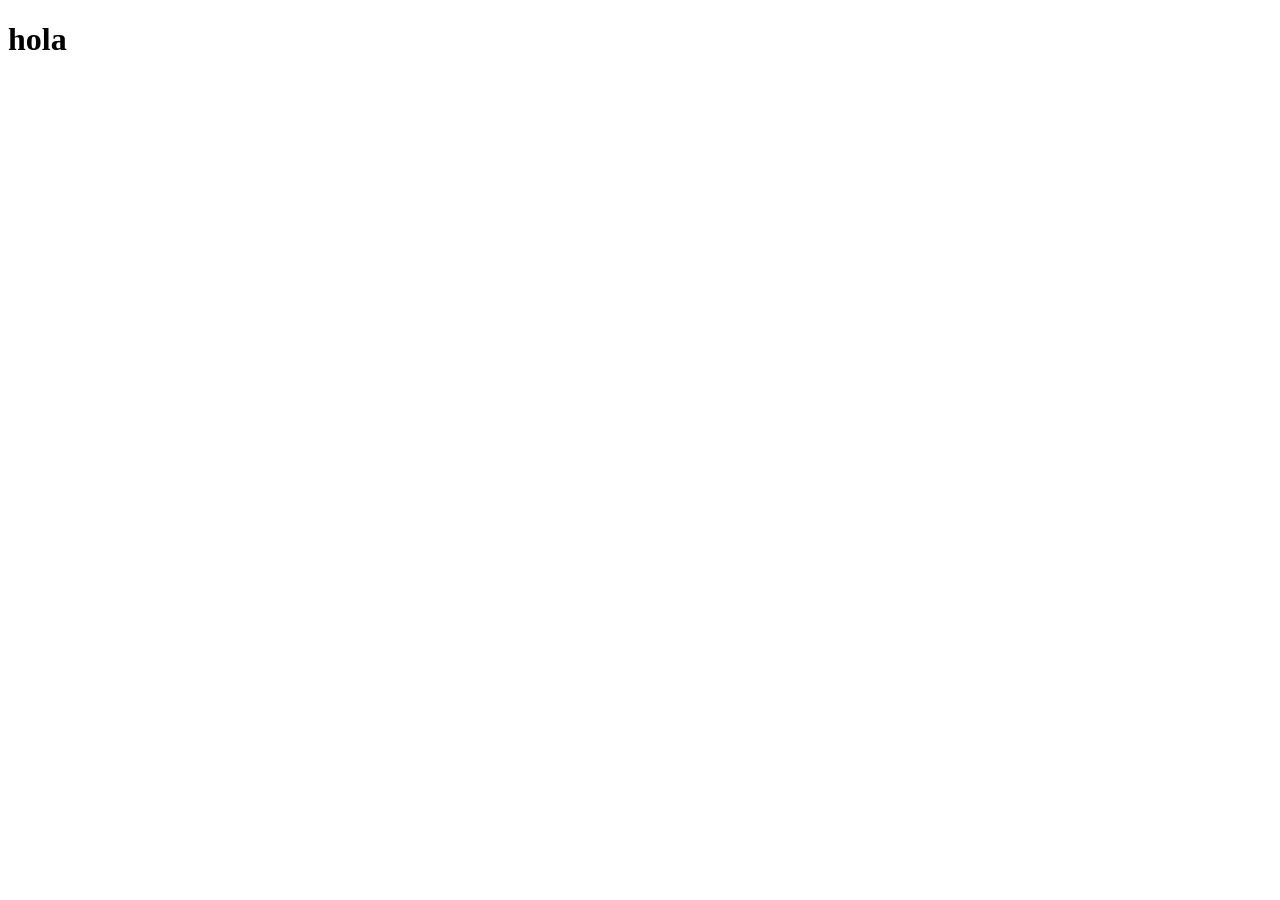
==== index.html @ 837fbea2 "prueba2" ====
<!DOCTYPE html>
<html lang="en">
<head>
    <meta charset="UTF-8">
    <meta http-equiv="X-UA-Compatible" content="IE=edge">
    <meta name="viewport" content="width=device-width, initial-scale=1.0">
    <title>Document</title>
</head>
<body>
    
<h1>hola</h1>

</body>
</html>
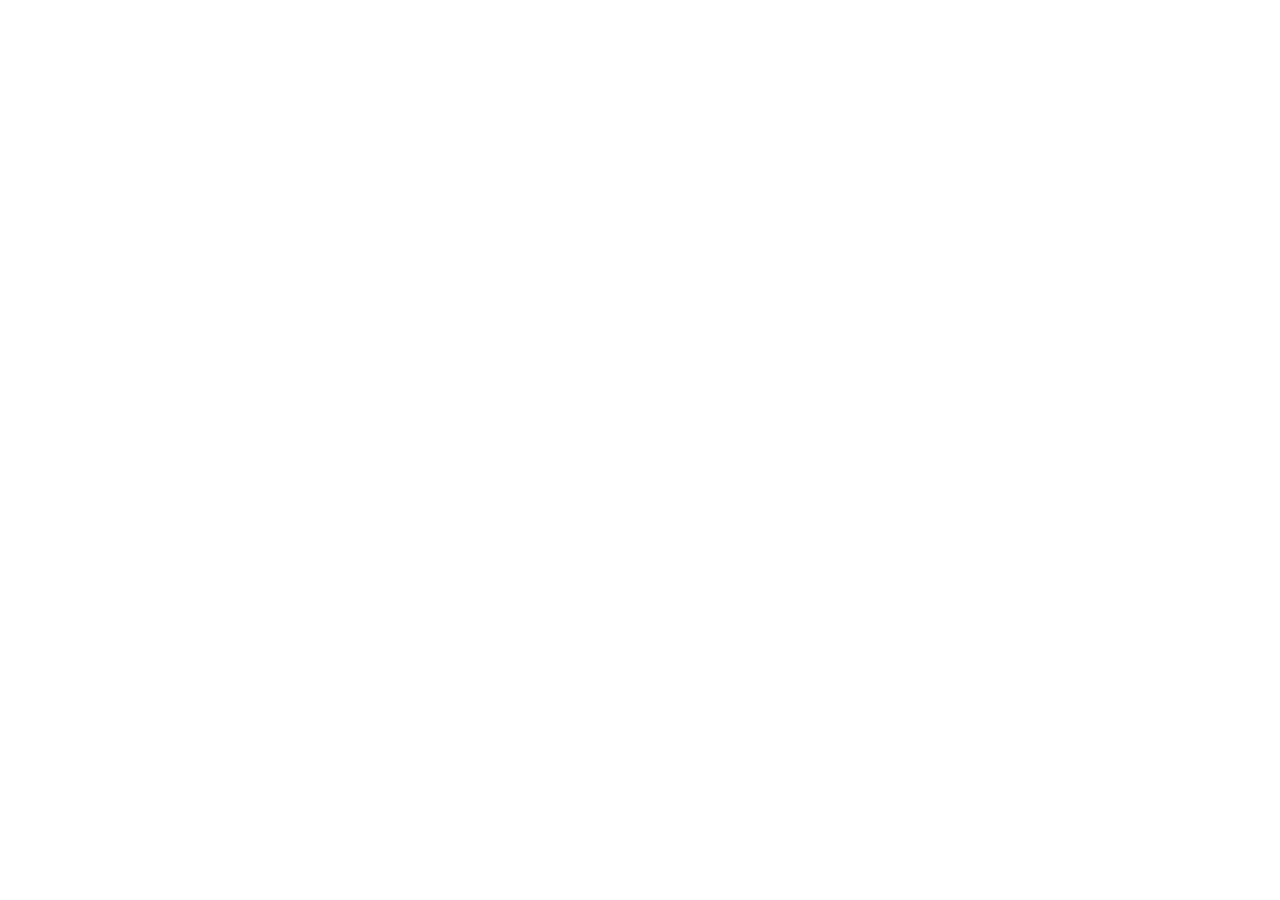
==== commit c520b364: "cambio de genshin" ====
--- a/index.html
+++ b/index.html
@@ -4,11 +4,10 @@
     <meta charset="UTF-8">
     <meta http-equiv="X-UA-Compatible" content="IE=edge">
     <meta name="viewport" content="width=device-width, initial-scale=1.0">
-    <title>Document</title>
+    <title>Portafolio</title>
 </head>
 <body>
     
-<h1>hola</h1>
 
 </body>
 </html>
